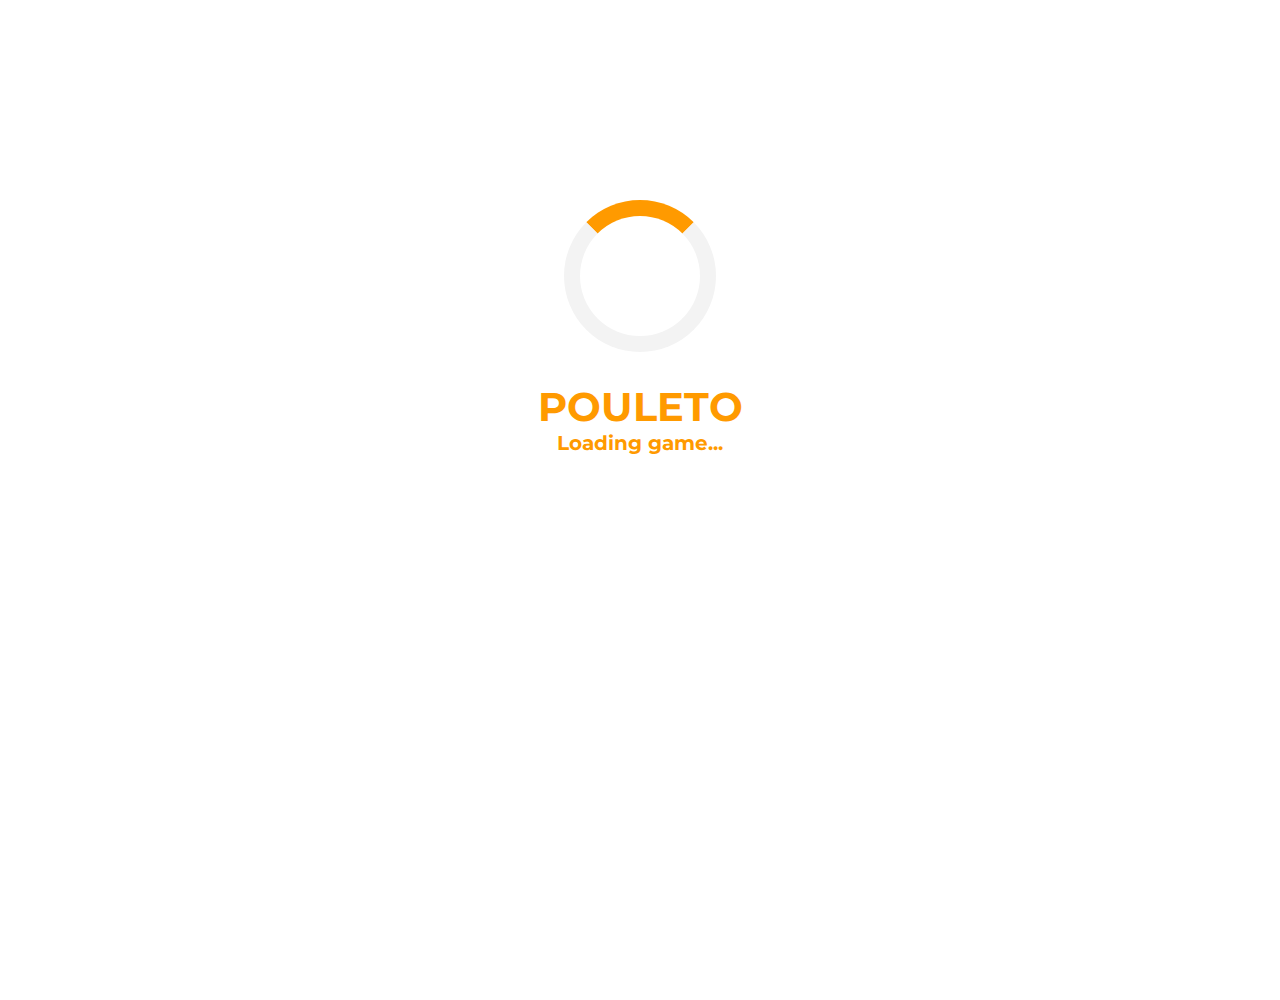
==== pouleto.html @ 81c77d8e "Add win game" ====
<!DOCTYPE html>
<html>

<head>
    <title>Pouleto</title>
    <meta charset="UTF-8">
    <link href="design.css" rel="stylesheet">
    <link href="https://fonts.googleapis.com/css?family=Montserrat:300,400,700,900&display=swap" rel="stylesheet">
</head>

<body>

    <!-- Loader -->

    <div id="loading">
        <div class="loader"></div>
        <h2>POULETO</h2>
        <h3>Loading game...</h3>
    </div>

    <!-- Game -->

    <div id="content">

        <header>
            <div>
                <h1 class="main_title">POULETO</h1>
            </div>
            <button id="pauseButton" value="gameOn" style="display: none;" onclick="pauseGame()">Pause</button>
            <button id="restartButton" onclick="restartGame()" style="display: none;">Restart game</button>
        </header>

        <div id="navbar">
            <p><b>Score :</b> <span id="score">0</span></p>
            <div id="pouletoLivesDiv">
                <p><b>Lives :</b></p>
                <span id="pouletoLivesDisplay"></span>
            </div>
        </div>

        <div id="field">
            
            <!-- Intro bloc and start name button -->
            <div id="intro">
                <div style="display: flex; justify-content: center; align-items: center;">
                    <img src="images/wolf_run.gif" style="width: 200px; margin-right: 100px;" />
                    <img src="images/pouleto_run.gif" style="width: 200px; margin-right: 50px;" />
                    <img src="images/golden_seed.png" style="width: 120px;" />
                </div>
                <div style="display: flex; justify-content: center; align-items: center;">
                    <div style="padding-right: 40px; text-align: left">
                        <h2 class="main_title" style="font-size: 45px">POULETO</h2>
                        <p style="font-size: 20px;">Help Pouleto eating the seeds<br />until you reach <span id="scoreWon"></span> points!<br />Beware the wolf...</p>
                        <button id="pauseButton" onclick="startGame()">Start !</button>
                    </div>
                    <div style="border-left: 1px solid #7B7D84; padding-left: 40px;">
                        <img src="images/keys.png" style="width: 400px;" />
                    </div>
                </div>
            </div>
            
            <!-- Pause bloc -->

            <div id="pause">
                <div style="text-align: center;">
                    <img style="width: 150px;" src="images/pouleto_sleep.png" />
                    <p style="font-size: 120px;">PAUSE</p>
                </div>
            </div>
           
            <!-- Game lost bloc -->
            
            <div id="lost">
                <div style="text-align: center;">
                    <img style="width: 150px; margin-right: 40px" src="images/pouleto_sad.png" />
                    <p>
                        <span style="font-size: 120px;">GAME OVER</span><br />
                        <span style="font-size: 45px">YOUR SCORE IS <span id="displayScoreEnd"></span></span>
                    </p>
                </div>
            </div>

            <!-- Game won bloc -->
            
            <div id="won">
                <div style="text-align: center;">
                    <img style="width: 150px; margin-right: 40px" src="images/pouleto_happy.png" />
                    <p>
                        <span style="font-size: 120px;">YOU WON!</span><br />
                        <span style="font-size: 45px">YOUR SCORE IS <span id="displayScoreEnd"></span></span>
                    </p>
                </div>
            </div>
           
            <!-- Initializing Pouleto -->
            <div id="pouleto" style="display: none;"></div>
        </div>

    </div>

</body>

</html>

<script src="loader.js"></script>
<script src="main.js"></script>
<script src="lifeManager.js"></script>
<script src="movePouleto.js"></script>
<!-- <script src="movePouletoPortal.js"></script> -->
<script src="gameStatus.js"></script>
---- design.css ----
/* HTML Elements */

html, body {margin: 0; height: 100%; overflow: hidden}

body
{
    padding: 50px;
    font-family: 'Montserrat', sans-serif;
}

button
{
    background-color: rgb(255, 154, 0);
    color: white;
    font-weight: bold;
    font-size: 14px;
    padding: 12px 45px;
    border-radius: 2px;
    border: none;
    cursor: pointer;
}

button:hover
{
    background-color: rgb(198, 135, 40);
}

/* Index */

.index_content a
{
    text-decoration: none;
}

.index_card
{
    margin-right: auto;
    margin-left: auto;
    padding: 30px; 
    width: 300px; 
    height: 300px; 
    border-radius: 10px; 
    background-color: #242733; 
    display: flex; 
    flex-direction: column; 
    align-items: center; 
    justify-content : center;
}

.index_card:hover
{
    background-color: #30354b; 
}

/* Loading */

#loading
{
    margin-right: auto;
    margin-left: auto;
    margin-top: 150px;
    text-align: center;
    color: rgb(255, 154, 0);
    font-weight: 900;
    width: 500px;
    opacity: 1;
    transition: opacity 0.5s;
}

#loading.fade
{
    opacity: 0;
}

#loading h2
{
    margin: 0;
    margin-top: 30px;
    font-size: 40px;
}

#loading h3
{
    margin: 0;
    font-size: 20px;
}

.loader 
{
    border: 16px solid #f3f3f3; /* Light grey */
    border-top: 16px solid rgb(255, 154, 0); /* Blue */
    border-radius: 50%;
    width: 120px;
    height: 120px;
    animation: spin 2s linear infinite;
    margin-left: auto;
    margin-right: auto;
}
  
@keyframes spin
{
    0% { transform: rotate(0deg); }
    100% { transform: rotate(360deg); }
}

#content
{
    display: none;
    opacity: 0;
    transition: opacity 0.5s;
}

#content.fade 
{
    opacity: 1;
}

/* Main page elements */

.main_title
{
    color: rgb(255, 154, 0);
    font-weight: 900;
    margin: 0;
}

header, #navbar, #field
{
    width: 1140px;
}

header
{
    display: flex;
    justify-content: space-between;
    align-items: center;
    margin-left: auto;
    margin-right: auto;
    margin-bottom: 30px;
}

header p
{
    margin: 0;
}

#navbar
{
    height: 50px;
    display: flex;
    justify-content: space-around;
    background-color: #242733;
    color: white;
    margin-left: auto;
    margin-right: auto;
    margin-bottom: 0;
    border-top-left-radius: 10px;
    border-top-right-radius: 10px;
}

#field
{
    height: 540px;
    background-image: url("images/grass.png");
    background-repeat: repeat;
    margin-left: auto;
    margin-right: auto;
    margin-top: 0;
    position: relative;
    overflow: hidden;
    border-bottom-left-radius: 10px;
    border-bottom-right-radius: 10px;
}

/* Pouleto */

#pouleto
{
    width: 100px;
    height: 100px;
    background-image: url("images/pouleto_right.png");
    background-repeat: no-repeat;
    background-size: cover;
    position: absolute;
    transition: all 0.2s ease-out;
    z-index: 3;
}

/* Wolf */

#wolf
{
    width: 100px;
    height: 100px;
    background-image: url("images/wolf.png");
    background-repeat: no-repeat;
    background-size: cover;
    position: absolute;
    transition: all 0.2s ease-out;
    z-index: 5;
}

/* Seeds */

.seed
{
    background-repeat: no-repeat;
    background-size: cover;
    width: 100px;
    height: 100px;
    position: absolute;
}

.normal_seed
{background-image: url("images/seed.png");}

.golden_seed
{background-image: url("images/golden_seed.png");}

.plusFive
{
    width: 100px;
    height: 100px;
    background-image: url("images/plusFive.png");
    background-repeat: no-repeat;
    background-size: cover;
    position: absolute;
    z-index: 10;
}

.minusFive
{
    width: 100px;
    height: 100px;
    background-image: url("images/minusFive.png");
    background-repeat: no-repeat;
    background-size: cover;
    position: absolute;
    z-index: 10;
}

/* Other items */

.bomb
{
    background-image: url("images/bomb.gif");
    background-repeat: no-repeat;
    background-size: cover;
    width: 300px;
    height: 300px;
    position: absolute;
    transition: all 0.2s ease-out;
    z-index: 3;
}

#pouletoLivesDiv, #pouletoLivesDisplay
{
    display: flex;
    justify-content: flex-end;
    align-items: center;
}

.life 
{
    background-repeat: no-repeat;
    background-size: cover;
    width: 30px;
    height: 30px;
    margin-left: 5px;
}

.lifeok
{background-image: url("images/life.svg");}

.lifeempty
{background-image: url("images/life_empty.svg");}

.newLife
{
    background-image: url("images/newLife.png");
    background-repeat: no-repeat;
    background-size: cover;
    width: 100px;
    height: 100px;
    position: absolute;
    z-index: 3;
}

.egg
{
    background-image: url("images/egg.gif");
    background-repeat: no-repeat;
    background-size: cover;
    width: 100px;
    height: 100px;
    position: absolute;
    transition: all 0.2s ease-out;
    z-index: 3;
}

/* Status game blocs */

#intro, #pause, #lost, #won
{
    width: 100%;
    height: 100%;
    z-index: 999;
    background-color: #242733;
    opacity: 90%;
    position: absolute;
}

#intro
{
    color: white;
    text-align: center;
}

#pause
{
    display: none;
    padding-top: 70px;
    color: white;
    font-weight: 900;
}

#lost
{
    display: none;
    padding-top: 50px;
    color: rgb(255, 154, 0);
    font-weight: 900;
}

#won
{
    display: none;
    padding-top: 50px;
    color: white;
    font-weight: 900;
}
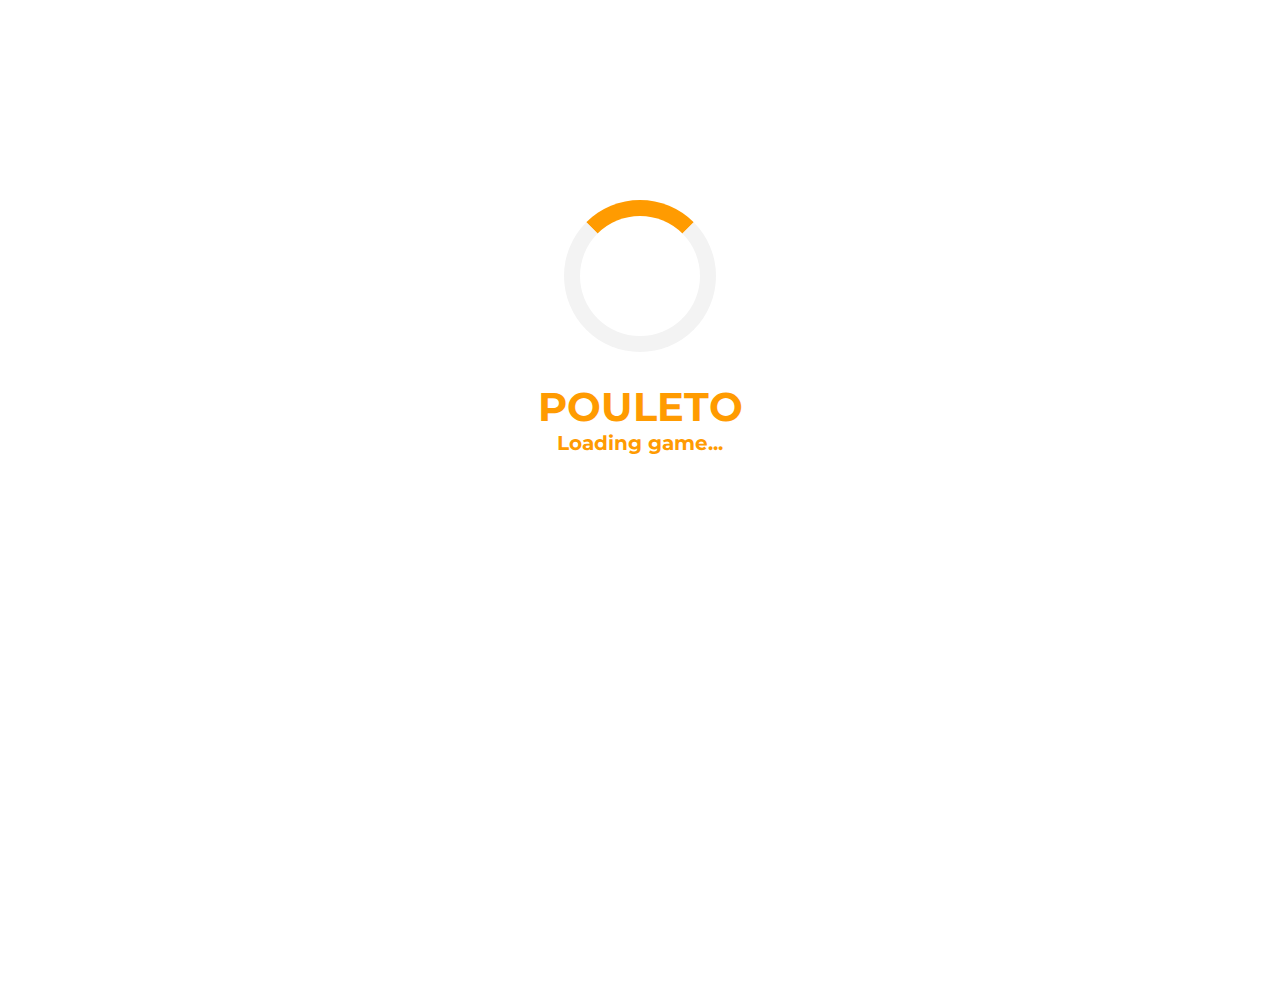
==== commit b7b7e744: "Fixed intro" ====
--- a/pouleto.html
+++ b/pouleto.html
@@ -5,6 +5,7 @@
     <title>Pouleto</title>
     <meta charset="UTF-8">
     <link href="design.css" rel="stylesheet">
+    <link rel="icon" href="images/pouleto_right.png" />
     <link href="https://fonts.googleapis.com/css?family=Montserrat:300,400,700,900&display=swap" rel="stylesheet">
 </head>
 
@@ -26,14 +27,15 @@
             <div>
                 <h1 class="main_title">POULETO</h1>
             </div>
-            <button id="pauseButton" value="gameOn" style="display: none;" onclick="pauseGame()">Pause</button>
+            <!-- <button id="pauseButton" value="gameOn" style="display: none;" onclick="pauseGame()">Pause</button> -->
             <button id="restartButton" onclick="restartGame()" style="display: none;">Restart game</button>
         </header>
 
         <div id="navbar">
-            <p><b>Score :</b> <span id="score">0</span></p>
+            <p><b>Score:</b> <span id="score">0</span></p>
+            <p style="width: 200px;"><b>Time:</b> <span id="timer"></span></p>
             <div id="pouletoLivesDiv">
-                <p><b>Lives :</b></p>
+                <p><b>Lives:</b></p>
                 <span id="pouletoLivesDisplay"></span>
             </div>
         </div>
@@ -41,32 +43,32 @@
         <div id="field">
             
             <!-- Intro bloc and start name button -->
+
             <div id="intro">
                 <div style="display: flex; justify-content: center; align-items: center;">
                     <img src="images/wolf_run.gif" style="width: 200px; margin-right: 100px;" />
                     <img src="images/pouleto_run.gif" style="width: 200px; margin-right: 50px;" />
-                    <img src="images/golden_seed.png" style="width: 120px;" />
+                    <img src="images/seeds/goldenSeed.png" style="width: 120px;" />
                 </div>
-                <div style="display: flex; justify-content: center; align-items: center;">
+                <div style="margin-top: 50px; display: flex; justify-content: center; align-items: center;">
                     <div style="padding-right: 40px; text-align: left">
-                        <h2 class="main_title" style="font-size: 45px">POULETO</h2>
                         <p style="font-size: 20px;">Help Pouleto eating the seeds<br />until you reach <span id="scoreWon"></span> points!<br />Beware the wolf...</p>
-                        <button id="pauseButton" onclick="startGame()">Start !</button>
+                        <button onclick="startGame()">Start !</button>
                     </div>
                     <div style="border-left: 1px solid #7B7D84; padding-left: 40px;">
-                        <img src="images/keys.png" style="width: 400px;" />
+                        <img src="images/keys.png" style="width: 300px;" />
                     </div>
                 </div>
             </div>
             
-            <!-- Pause bloc -->
+            <!-- Pause bloc 
 
             <div id="pause">
                 <div style="text-align: center;">
                     <img style="width: 150px;" src="images/pouleto_sleep.png" />
                     <p style="font-size: 120px;">PAUSE</p>
                 </div>
-            </div>
+            </div> -->
            
             <!-- Game lost bloc -->
             
@@ -75,7 +77,7 @@
                     <img style="width: 150px; margin-right: 40px" src="images/pouleto_sad.png" />
                     <p>
                         <span style="font-size: 120px;">GAME OVER</span><br />
-                        <span style="font-size: 45px">YOUR SCORE IS <span id="displayScoreEnd"></span></span>
+                        <span style="font-size: 45px">POULETO DIED :'(</span>
                     </p>
                 </div>
             </div>
@@ -87,13 +89,15 @@
                     <img style="width: 150px; margin-right: 40px" src="images/pouleto_happy.png" />
                     <p>
                         <span style="font-size: 120px;">YOU WON!</span><br />
-                        <span style="font-size: 45px">YOUR SCORE IS <span id="displayScoreEnd"></span></span>
+                        <span style="font-size: 45px">YOUR SCORE IS <span id="displayScoreEndWin"></span> IN <span id="displayFinalTime"></span></span>
                     </p>
                 </div>
             </div>
            
             <!-- Initializing Pouleto -->
+
             <div id="pouleto" style="display: none;"></div>
+
         </div>
 
     </div>
@@ -103,8 +107,9 @@
 </html>
 
 <script src="loader.js"></script>
+<script src="timer.js"></script>
 <script src="main.js"></script>
 <script src="lifeManager.js"></script>
 <script src="movePouleto.js"></script>
 <!-- <script src="movePouletoPortal.js"></script> -->
-<script src="gameStatus.js"></script>+<script src="gameStatus.js"></script>
--- a/design.css
+++ b/design.css
@@ -10,7 +10,7 @@
 
 button
 {
-    background-color: rgb(255, 154, 0);
+    background-color: #ff9b01;
     color: white;
     font-weight: bold;
     font-size: 14px;
@@ -60,7 +60,7 @@
     margin-left: auto;
     margin-top: 150px;
     text-align: center;
-    color: rgb(255, 154, 0);
+    color: #ff9b01;
     font-weight: 900;
     width: 500px;
     opacity: 1;
@@ -88,7 +88,7 @@
 .loader 
 {
     border: 16px solid #f3f3f3; /* Light grey */
-    border-top: 16px solid rgb(255, 154, 0); /* Blue */
+    border-top: 16px solid #ff9b01; /* Blue */
     border-radius: 50%;
     width: 120px;
     height: 120px;
@@ -119,7 +119,7 @@
 
 .main_title
 {
-    color: rgb(255, 154, 0);
+    color: #ff9b01;
     font-weight: 900;
     margin: 0;
 }
@@ -200,6 +200,21 @@
     z-index: 5;
 }
 
+/* Tractor */
+
+#tractor
+{
+    width: 100px;
+    height: 100px;
+    display: flex;
+    justify-content: center;
+    align-items: center;
+    overflow: visible;
+    position: absolute;
+    transition: all 0.5s linear;
+    z-index: 6;
+}
+
 /* Seeds */
 
 .seed
@@ -211,11 +226,12 @@
     position: absolute;
 }
 
-.normal_seed
-{background-image: url("images/seed.png");}
-
-.golden_seed
-{background-image: url("images/golden_seed.png");}
+.normalSeed
+{background-image: url("images/seeds/normalSeed.png");}
+.goldenSeed
+{background-image: url("images/seeds/goldenSeed.png");}
+.superSeed
+{background-image: url("images/seeds/superSeed.png");}
 
 .plusFive
 {
@@ -233,6 +249,17 @@
     width: 100px;
     height: 100px;
     background-image: url("images/minusFive.png");
+    background-repeat: no-repeat;
+    background-size: cover;
+    position: absolute;
+    z-index: 10;
+}
+
+.plusTen
+{
+    width: 100px;
+    height: 100px;
+    background-image: url("images/plusTen.png");
     background-repeat: no-repeat;
     background-size: cover;
     position: absolute;
@@ -328,7 +355,7 @@
 {
     display: none;
     padding-top: 50px;
-    color: rgb(255, 154, 0);
+    color: #ff9b01;
     font-weight: 900;
 }
 
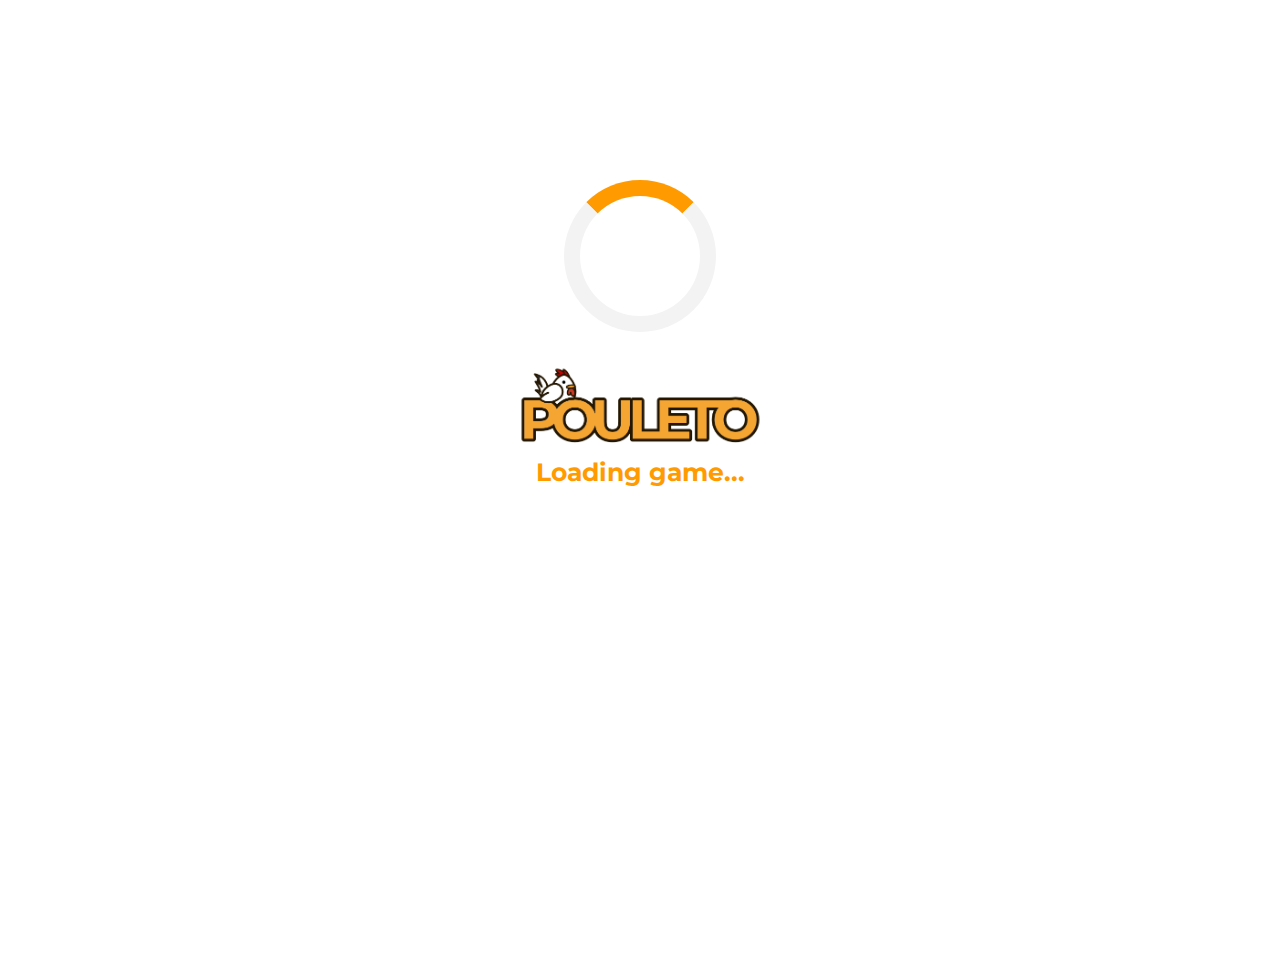
==== commit 25e7b9ca: "New title logo and bonus animations" ====
--- a/pouleto.html
+++ b/pouleto.html
@@ -15,7 +15,7 @@
 
     <div id="loading">
         <div class="loader"></div>
-        <h2>POULETO</h2>
+        <img src="images/PouletoTitleScreen.png" style="width: 250px;" alt="POULETO" />
         <h3>Loading game...</h3>
     </div>
 
@@ -24,11 +24,8 @@
     <div id="content">
 
         <header>
-            <div>
-                <h1 class="main_title">POULETO</h1>
-            </div>
-            <!-- <button id="pauseButton" value="gameOn" style="display: none;" onclick="pauseGame()">Pause</button> -->
-            <button id="restartButton" onclick="restartGame()" style="display: none;">Restart game</button>
+            <button id="restartButton" onclick="restartGame()">Restart game</button>
+            <a href="index.html"><img src="images/PouletoTitleScreen.png" style="width: 200px;" alt="POULETO" /></a>
         </header>
 
         <div id="navbar">
@@ -111,5 +108,4 @@
 <script src="main.js"></script>
 <script src="lifeManager.js"></script>
 <script src="movePouleto.js"></script>
-<!-- <script src="movePouletoPortal.js"></script> -->
 <script src="gameStatus.js"></script>
--- a/design.css
+++ b/design.css
@@ -4,7 +4,7 @@
 
 body
 {
-    padding: 50px;
+    padding: 30px;
     font-family: 'Montserrat', sans-serif;
 }
 
@@ -72,29 +72,23 @@
     opacity: 0;
 }
 
-#loading h2
+#loading h3
 {
     margin: 0;
-    margin-top: 30px;
-    font-size: 40px;
-}
-
-#loading h3
-{
-    margin: 0;
-    font-size: 20px;
+    font-size: 25px;
 }
 
 .loader 
 {
-    border: 16px solid #f3f3f3; /* Light grey */
-    border-top: 16px solid #ff9b01; /* Blue */
+    border: 16px solid #f3f3f3;
+    border-top: 16px solid #ff9b01; 
     border-radius: 50%;
     width: 120px;
     height: 120px;
     animation: spin 2s linear infinite;
     margin-left: auto;
     margin-right: auto;
+    margin-bottom: 30px;
 }
   
 @keyframes spin
@@ -131,17 +125,23 @@
 
 header
 {
-    display: flex;
-    justify-content: space-between;
-    align-items: center;
+    text-align: center;
     margin-left: auto;
     margin-right: auto;
     margin-bottom: 30px;
+    position: relative;
 }
 
 header p
 {
     margin: 0;
+}
+
+#restartButton
+{
+    position: absolute; 
+    right: 0; 
+    top: 20px;
 }
 
 #navbar
@@ -233,38 +233,31 @@
 .superSeed
 {background-image: url("images/seeds/superSeed.png");}
 
+@keyframes growupdown
+{
+    0% { transform: scale(0); }
+    100% { transform: scale(1); }
+}
+
+.plusFive, .minusFive, .plusTen
+{
+    width: 100px;
+    height: 100px;
+    background-repeat: no-repeat;
+    background-size: cover;
+    position: absolute;
+    z-index: 10;
+    animation: growupdown 0.3s linear 1;
+}
+
 .plusFive
-{
-    width: 100px;
-    height: 100px;
-    background-image: url("images/plusFive.png");
-    background-repeat: no-repeat;
-    background-size: cover;
-    position: absolute;
-    z-index: 10;
-}
+{background-image: url("images/plusFive.png");}
 
 .minusFive
-{
-    width: 100px;
-    height: 100px;
-    background-image: url("images/minusFive.png");
-    background-repeat: no-repeat;
-    background-size: cover;
-    position: absolute;
-    z-index: 10;
-}
+{background-image: url("images/minusFive.png");}
 
 .plusTen
-{
-    width: 100px;
-    height: 100px;
-    background-image: url("images/plusTen.png");
-    background-repeat: no-repeat;
-    background-size: cover;
-    position: absolute;
-    z-index: 10;
-}
+{background-image: url("images/plusTen.png");}
 
 /* Other items */
 
